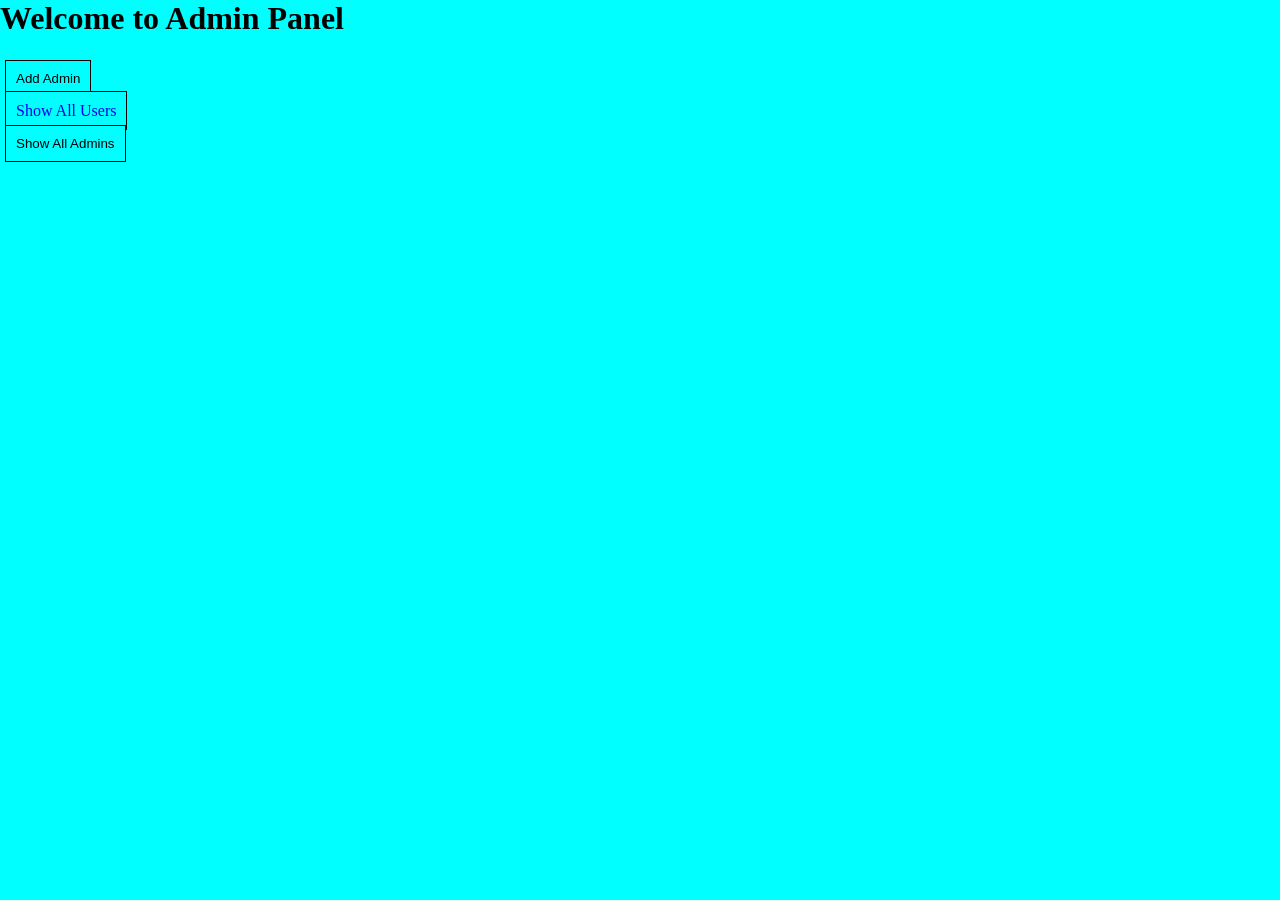
==== src/main/resources/templates/admin.html @ 454ad669 "Implemented role based authorization hence implementing ADMIN role and also a method for admin to ge" ====
<!doctype html>
<html lang="en">
<head>
    <meta charset="UTF-8">
    <meta name="viewport" content="width=device-width, initial-scale=1">
    <title>Admin panel</title>
    <style>
        *{
            margin:0px;
            padding:0px;
            background-color:cyan;
        }
        button, a{
            margin:5px;
            padding:10px;
            text-decoration:none;
            border: 1px solid black;
        }
    </style>
</head>
<body>
    <h1>Welcome to Admin Panel</h1><br>
    <button type="button" id="addNewAdminBtn">Add Admin</button><br>
    <a href="/html/admin/showAllUsers.html">Show All Users</a><br>
    <button type="button" id="showAllAdminsBtn">Show All Admins</button>

    <script src="/js/admin.js"></script>
</body>
</html>
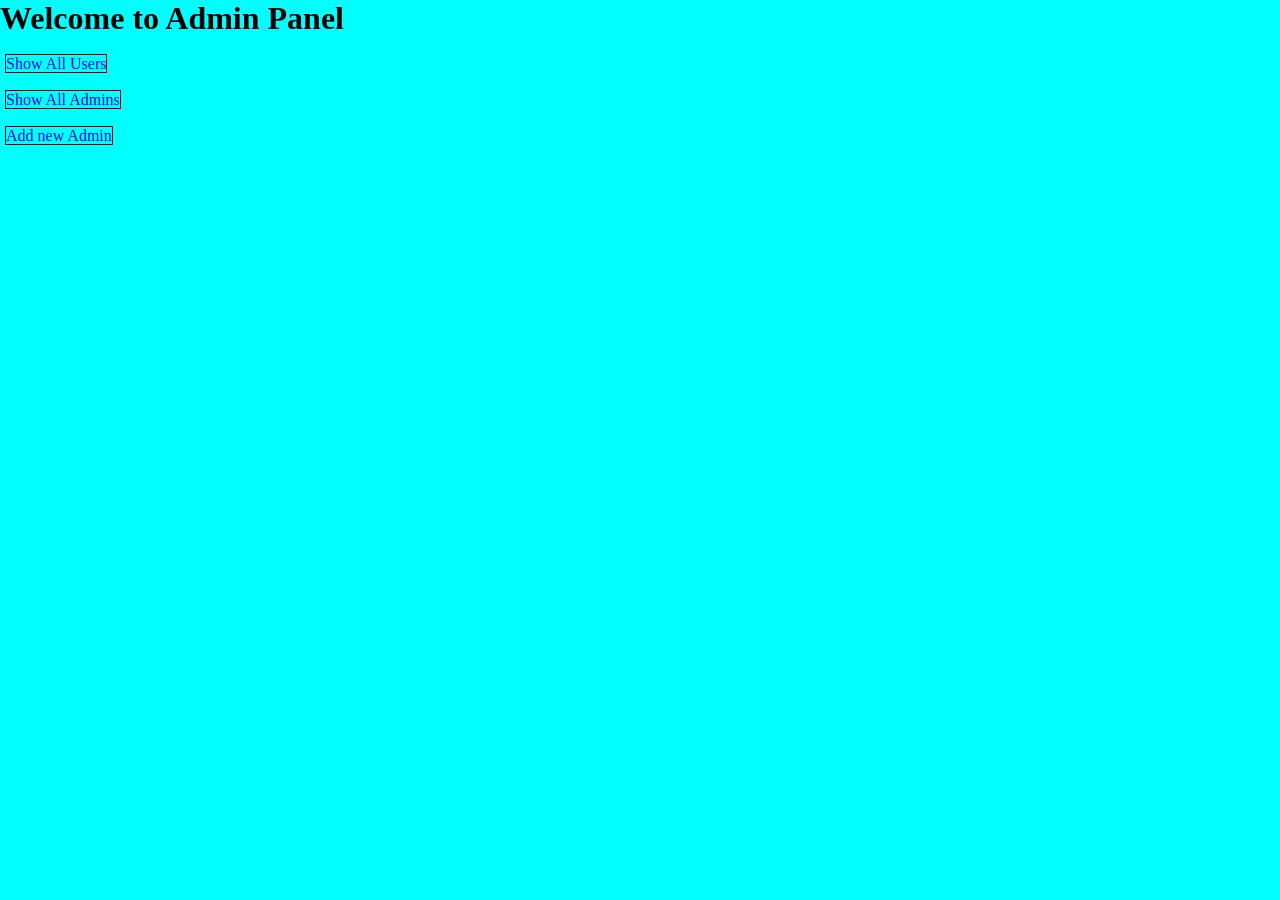
==== commit 63afb229: "added 3 new features to admin role as addNewAdmin, showAllAdmins, showAllUsers" ====
--- a/src/main/resources/templates/admin.html
+++ b/src/main/resources/templates/admin.html
@@ -10,9 +10,8 @@
             padding:0px;
             background-color:cyan;
         }
-        button, a{
+         a{
             margin:5px;
-            padding:10px;
             text-decoration:none;
             border: 1px solid black;
         }
@@ -20,9 +19,9 @@
 </head>
 <body>
     <h1>Welcome to Admin Panel</h1><br>
-    <button type="button" id="addNewAdminBtn">Add Admin</button><br>
-    <a href="/html/admin/showAllUsers.html">Show All Users</a><br>
-    <button type="button" id="showAllAdminsBtn">Show All Admins</button>
+    <a href="/html/admin/showAllUsers.html">Show All Users</a><br><br>
+    <a href="/html/admin/showAllAdmins.html">Show All Admins</a><br><br>
+    <a href="/html/admin/addNewAdmin.html">Add new Admin</a><br><br>
 
     <script src="/js/admin.js"></script>
 </body>
